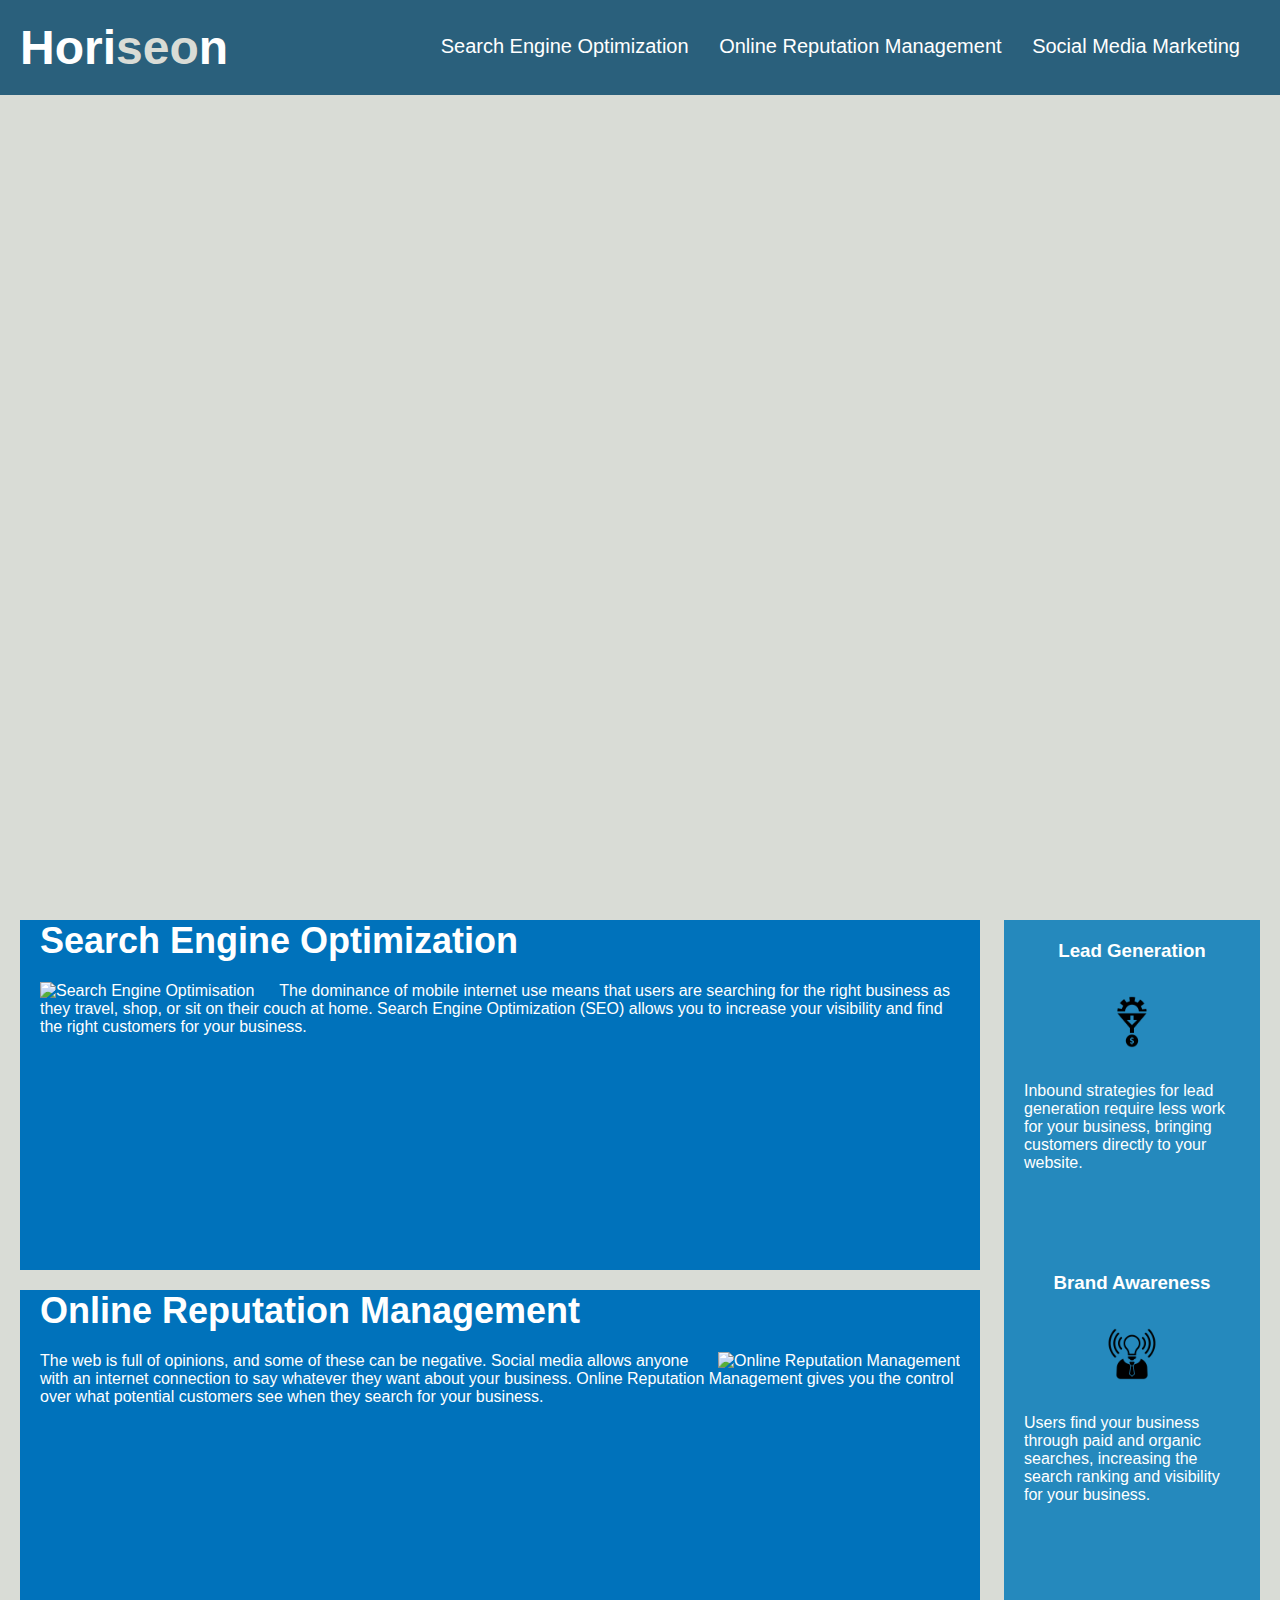
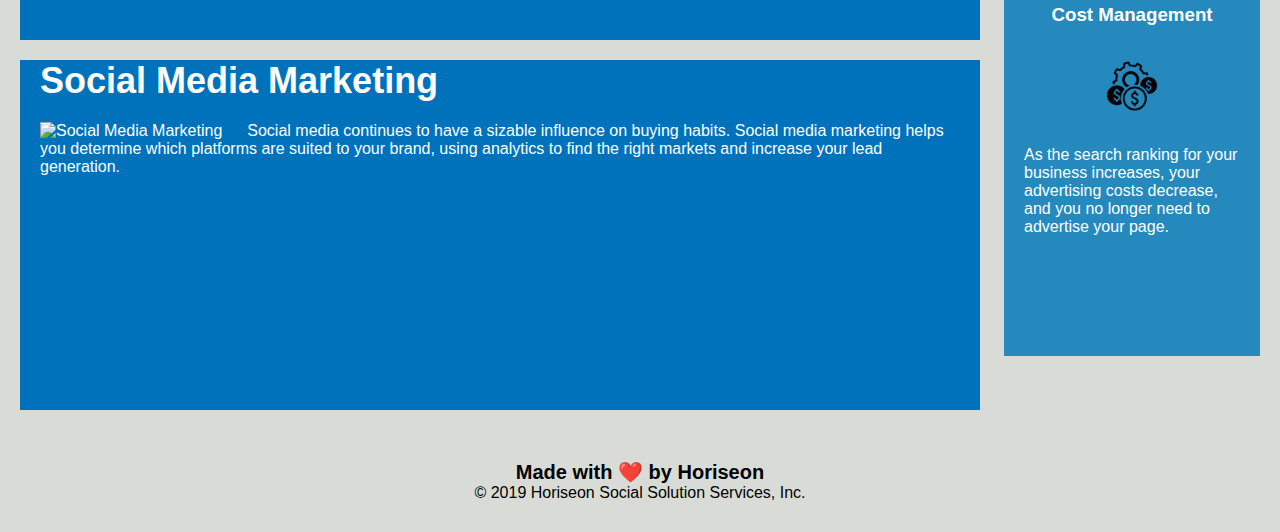
==== Horiseon-refractor/index.html @ 9849fde3 "updated src" ====
<!DOCTYPE html>
<html lang="en-gb">

<head>
    
    <meta charset="UTF-8" />
    <link rel="stylesheet" href="./Assets/css/style.css">
    <title>Horiseon</title>

</head>

<body>
    
    <div class="header">
        
        <!-- Site title -->
        <h1>Hori<span class="seo">seo</span>n</h1>
        
        <!-- Site nav bar -->
        <div>
            
            <ul>
                
                <li>
                    <a href="#search-engine-optimization">Search Engine Optimization</a>
                </li>
                
                <li>
                    <a href="#online-reputation-management">Online Reputation Management</a>
                </li>
                
                <li>
                    <a href="#social-media-marketing">Social Media Marketing</a>
                </li>
            
            </ul>
        
        </div>
    </div>
    
    <!-- Site hero img -->
    <div class="hero"></div>
    
    <!-- Site content -->
    <div class="content">
        
        <div class="search-engine-optimization">
            
            <h2>Search Engine Optimization</h2>
            
            <img src="./Assets/img/search-engine-optimization.jpg" class="float-left" alt="Search Engine Optimisation" />
            
            <p>
                The dominance of mobile internet use means that users are searching for the right business as they travel, shop, or sit on their couch at home. Search Engine Optimization (SEO) allows you to increase your visibility and find the right customers for your business.
            </p>
        
        </div>
        
        <div id="online-reputation-management" class="online-reputation-management">
            
            <h2>Online Reputation Management</h2>
            
            <img src="./Assets/img/online-reputation-management.jpg" class="float-right" alt="Online Reputation Management"/>
            
            <p>
                The web is full of opinions, and some of these can be negative. Social media allows anyone with an internet connection to say whatever they want about your business. Online Reputation Management gives you the control over what potential customers see when they search for your business.
            </p>
        
        </div>
       
        <div id="social-media-marketing" class="social-media-marketing">
            
            <h2>Social Media Marketing</h2>
            
            <img src="./Assets/img/social-media-marketing.jpg" class="float-left" alt="Social Media Marketing"/>
            
            <p>
                Social media continues to have a sizable influence on buying habits. Social media marketing helps you determine which platforms are suited to your brand, using analytics to find the right markets and increase your lead generation.
            </p>
        
        </div>
    
    </div>

    <!-- Side content right -->
    <div class="benefits">
        
        <div class="benefit-lead">
            
            <h3>Lead Generation</h3>
            
            <img src="./Assets/img/lead-generation.png" alt="Lead Generation"/>
            
            <p>
                Inbound strategies for lead generation require less work for your business, bringing customers directly to your website.
            </p>
        
        </div>

        <div class="benefit-brand">
            
            <h3>Brand Awareness</h3>
            
            <img src="./Assets/img/brand-awareness.png" alt="Brand Awareness"/>
            
            <p>
                Users find your business through paid and organic searches, increasing the search ranking and visibility for your business.
            </p>
        
        </div>
        
        <div class="benefit-cost">
            
            <h3>Cost Management</h3>
            
            <img src="./Assets/img/cost-management.png" alt="Cost Management"></img>
            
            <p>
                As the search ranking for your business increases, your advertising costs decrease, and you no longer need to advertise your page.
            </p>
        
        </div>
    
    </div>
    
    <!-- Site footer -->
    <div class="footer">
        
        <h2>Made with ❤️️ by Horiseon</h2>
        
        <p>
            &copy; 2019 Horiseon Social Solution Services, Inc.
        </p>
    
    </div>

</body>

</html>
---- Horiseon-refractor/Assets/css/style.css ----
* {
    box-sizing: border-box;
    padding: 0;
    margin: 0;
}

body {
    background-color: #d9dcd6;
}

.header {
    padding: 20px;
    font-family: 'Trebuchet MS', 'Lucida Sans Unicode', 'Lucida Grande', 'Lucida Sans', Arial, sans-serif;
    background-color: #2a607c;
    color: #ffffff;
}

.header h1 {
    display: inline-block;
    font-size: 48px;
}

.header h1 .seo {
    color: #d9dcd6;
}

.header div {
    padding-top: 15px;
    margin-right: 20px;
    float: right;
    font-family: 'Gill Sans', 'Gill Sans MT', Calibri, 'Trebuchet MS', sans-serif;
    font-size: 20px;
}

.header div ul {
    list-style-type: none;
}

.header div ul li {
    display: inline-block;
    margin-left: 25px;
}

a {
    color: #ffffff;
    text-decoration: none;
}

p {
    font-size: 16px;
}

.hero {
    height: 800px;
    width: 100%;
    margin-bottom: 25px;
    background-image: url("../images/digital-marketing-meeting.jpg");
    background-size: cover;
    background-position: center;
}

.float-left {
    float: left;
    margin-right: 25px;
}

.float-right {
    float: right;
}

.content {
    width: 75%;
    display: inline-block;
    margin-left: 20px;
}

.benefits {
    padding: 20px;
    margin-right: 20px;
    clear: both;
    float: right;
    width: 20%;
    height: 100%;
    font-family: 'Gill Sans', 'Gill Sans MT', Calibri, 'Trebuchet MS', sans-serif;
    background-color: #2589bd;
}

.benefit-lead {
    margin-bottom: 100px;
    color: #ffffff;
}

.benefit-brand {
    margin-bottom: 100px;
    color: #ffffff;
}

.benefit-cost {
    margin-bottom: 100px;
    color: #ffffff;
}

.benefit-lead h3 {
    margin-bottom: 10px;
    text-align: center;
}

.benefit-brand h3 {
    margin-bottom: 10px;
    text-align: center;
}

.benefit-cost h3 {
    margin-bottom: 10px;
    text-align:center;
}

.benefit-lead img {
    display: block;
    margin: 10px auto;
    max-width: 100px;
}

.benefit-brand img {
    display: block;
    margin: 10px auto;
    max-width: 100px;
}

.benefit-cost img {
    display: block;
    margin: 10px auto;
    max-width: 100px;
}

.search-engine-optimization {
    margin-bottom: 20px;
    padding-left: 20px;
    padding-right: 20px;
    padding-bottom: 20px;
    height: 350px;
    font-family: 'Gill Sans', 'Gill Sans MT', Calibri, 'Trebuchet MS', sans-serif;
    background-color: #0072bb;
    color: #ffffff;
}

.online-reputation-management {
    margin-bottom: 20px;
    padding-left: 20px;
    padding-right: 20px;
    padding-bottom: 20px;
    height: 350px;
    font-family: 'Gill Sans', 'Gill Sans MT', Calibri, 'Trebuchet MS', sans-serif;
    background-color: #0072bb;
    color: #ffffff;
}

.social-media-marketing {
    margin-bottom: 20px;
    padding-left: 20px;
    padding-right: 20px;
    padding-bottom: 20px;
    height: 350px;
    font-family: 'Gill Sans', 'Gill Sans MT', Calibri, 'Trebuchet MS', sans-serif;
    background-color: #0072bb;
    color: #ffffff;
}

.search-engine-optimization img {
    max-height: 200px;
}

.online-reputation-management img {
    max-height: 200px;
}

.social-media-marketing img {
    max-height: 200px;
}

.search-engine-optimization h2 {
    margin-bottom: 20px;
    font-size: 36px;
}

.online-reputation-management h2 {
    margin-bottom: 20px;
    font-size: 36px;
}

.social-media-marketing h2 {
    margin-bottom: 20px;
    font-size: 36px;
}

.footer {
    padding: 30px;
    clear: both;
    font-family: 'Trebuchet MS', 'Lucida Sans Unicode', 'Lucida Grande', 'Lucida Sans', Arial, sans-serif;
    text-align: center;
}

.footer h2 {
    font-size: 20px;
}
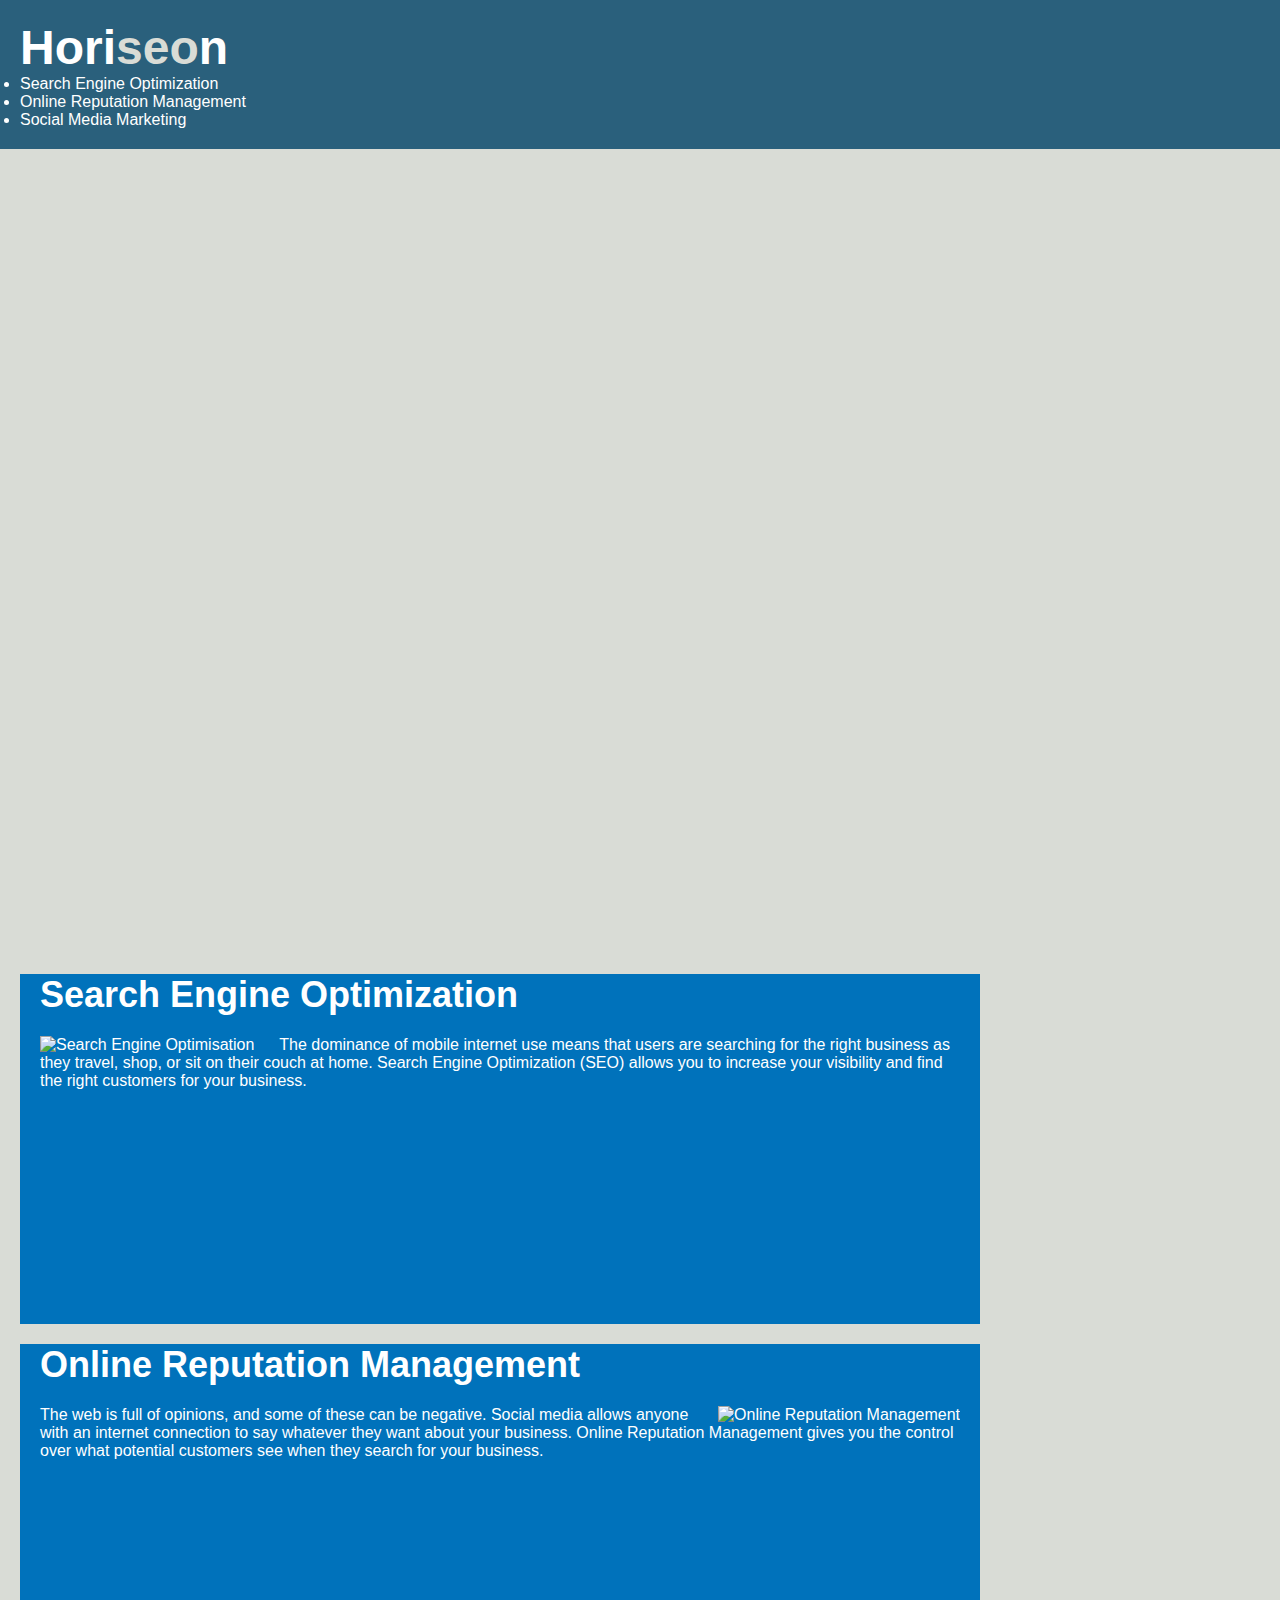
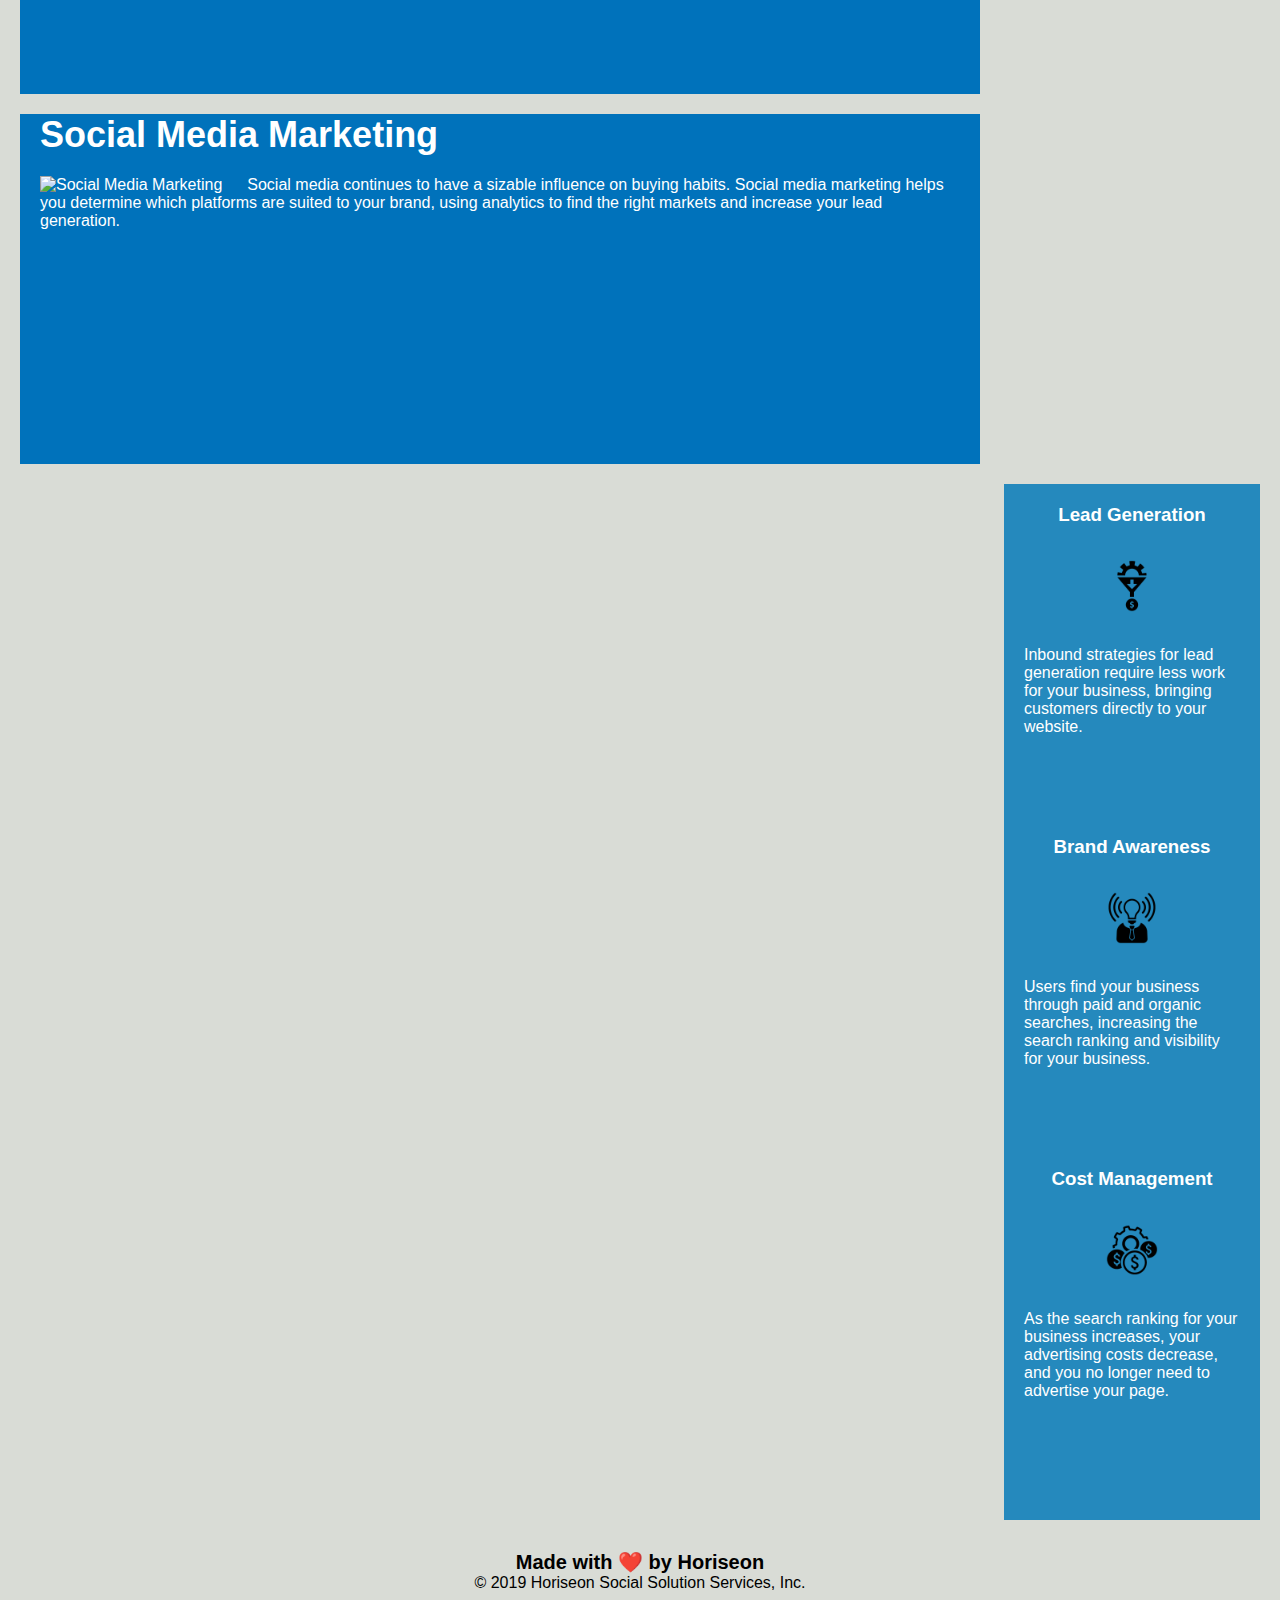
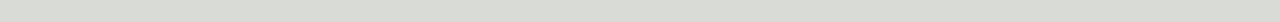
==== commit 6466c27d: "Updated html semantics" ====
--- a/Horiseon-refractor/index.html
+++ b/Horiseon-refractor/index.html
@@ -17,7 +17,7 @@
         <h1>Hori<span class="seo">seo</span>n</h1>
         
         <!-- Site nav bar -->
-        <div>
+        <nav>
             
             <ul>
                 
@@ -35,7 +35,7 @@
             
             </ul>
         
-        </div>
+        </nav>
     </div>
     
     <!-- Site hero img -->
@@ -43,7 +43,7 @@
     
     <!-- Site content -->
     <div class="content">
-        
+        <article>
         <div class="search-engine-optimization">
             
             <h2>Search Engine Optimization</h2>
@@ -79,10 +79,12 @@
             </p>
         
         </div>
+        </article>
     
     </div>
 
     <!-- Side content right -->
+    <aside>
     <div class="benefits">
         
         <div class="benefit-lead">
@@ -122,8 +124,10 @@
         </div>
     
     </div>
+    </aside>
     
     <!-- Site footer -->
+    <footer>
     <div class="footer">
         
         <h2>Made with ❤️️ by Horiseon</h2>
@@ -133,6 +137,7 @@
         </p>
     
     </div>
+    </footer>
 
 </body>
 
--- a/Horiseon-refractor/Assets/css/style.css
+++ b/Horiseon-refractor/Assets/css/style.css
@@ -54,7 +54,7 @@
     height: 800px;
     width: 100%;
     margin-bottom: 25px;
-    background-image: url("../images/digital-marketing-meeting.jpg");
+    background-image: url("../img/digital-marketing-meeting.jpg");
     background-size: cover;
     background-position: center;
 }
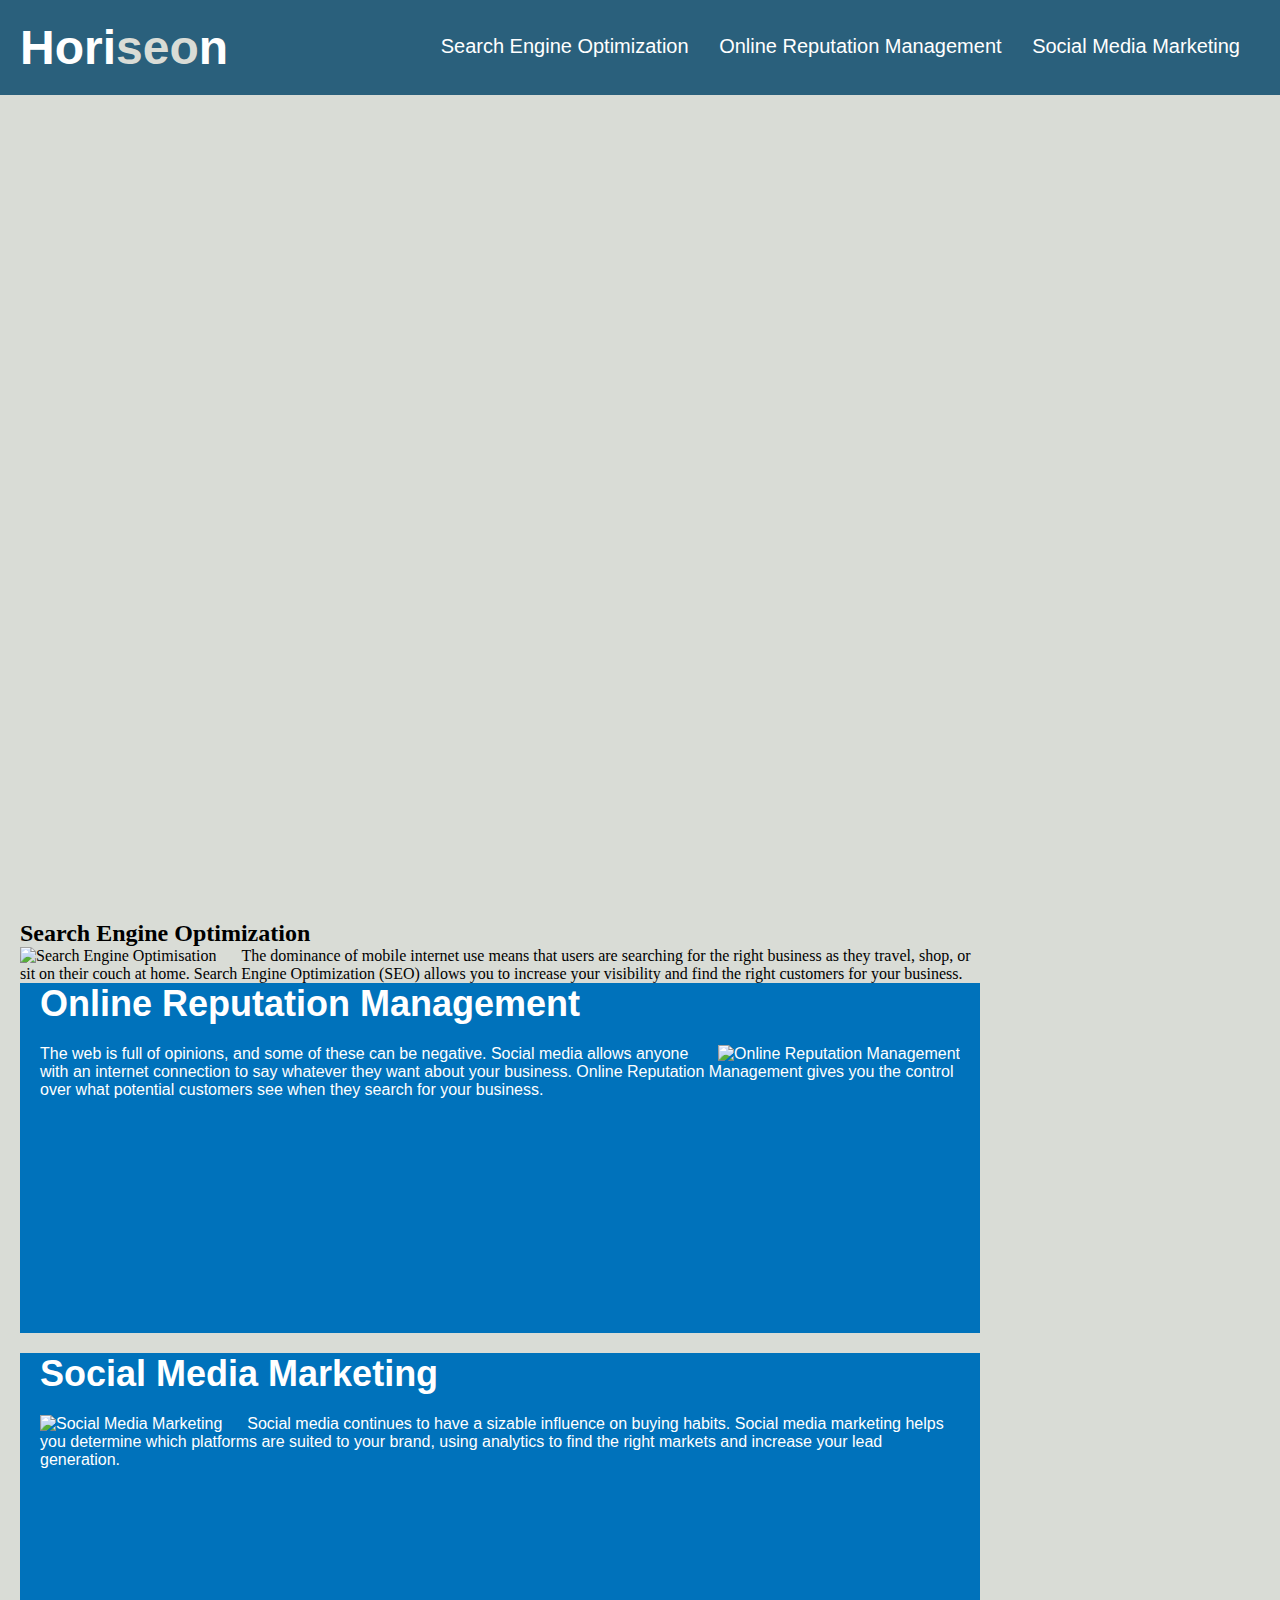
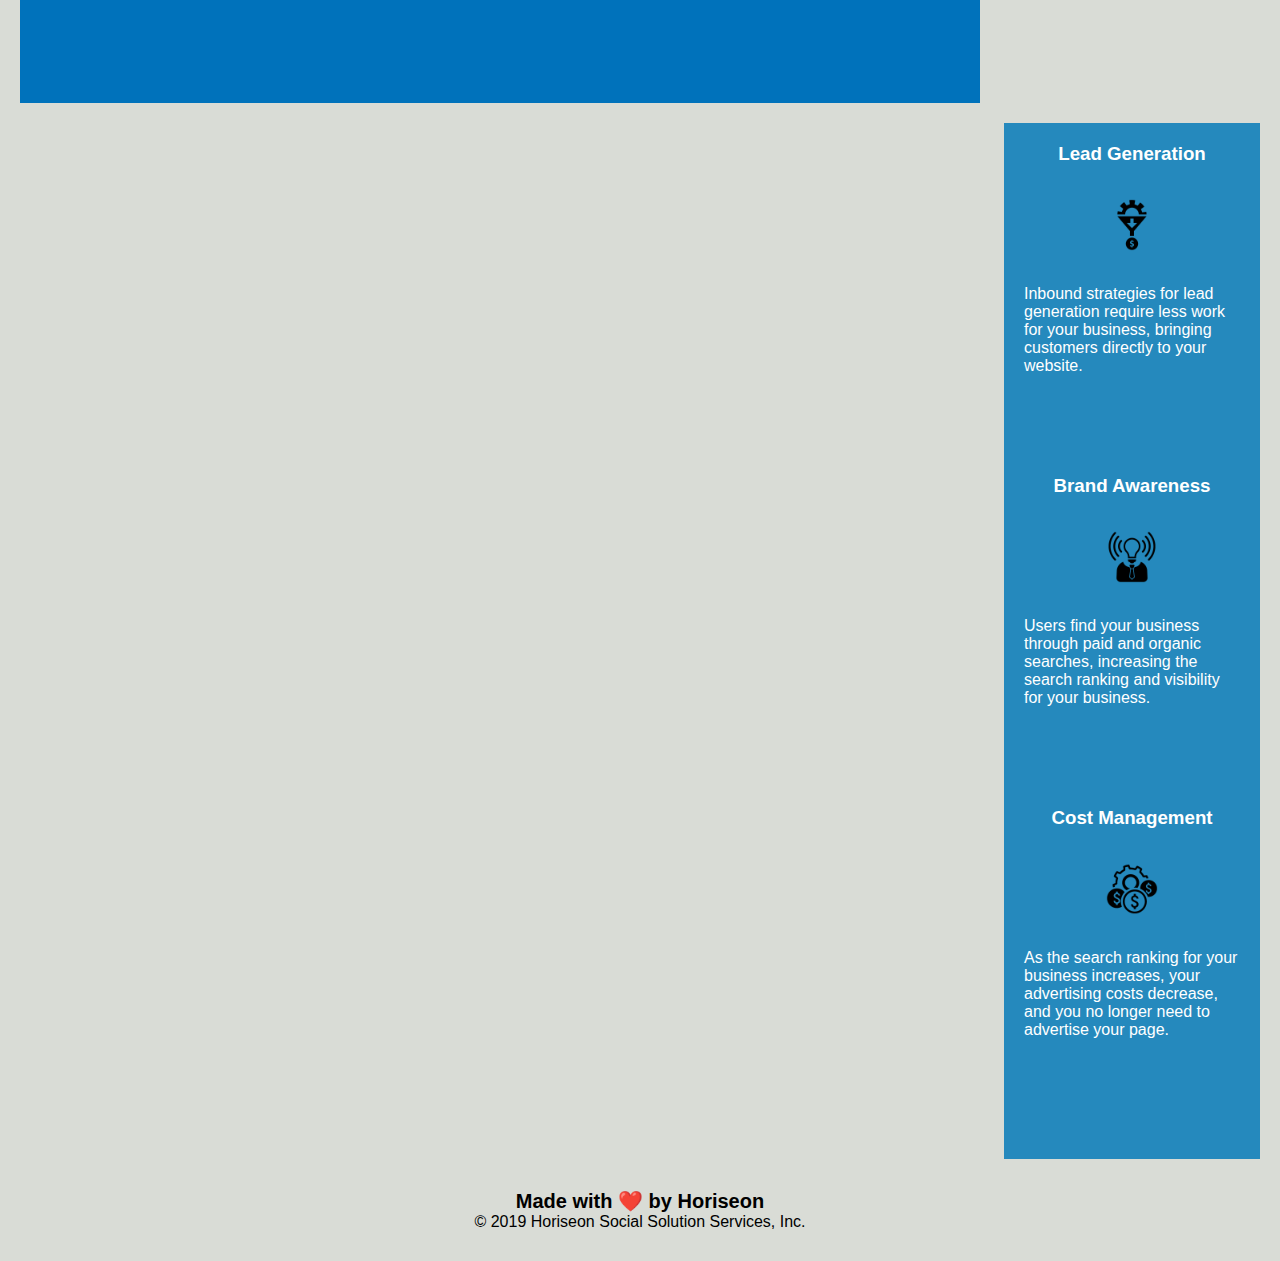
==== commit 4116469e: "repaired link" ====
--- a/Horiseon-refractor/index.html
+++ b/Horiseon-refractor/index.html
@@ -44,7 +44,7 @@
     <!-- Site content -->
     <div class="content">
         <article>
-        <div class="search-engine-optimization">
+        <div id="search-engine-optimization">
             
             <h2>Search Engine Optimization</h2>
             
--- a/Horiseon-refractor/Assets/css/style.css
+++ b/Horiseon-refractor/Assets/css/style.css
@@ -24,7 +24,7 @@
     color: #d9dcd6;
 }
 
-.header div {
+.header nav {
     padding-top: 15px;
     margin-right: 20px;
     float: right;
@@ -36,7 +36,7 @@
     list-style-type: none;
 }
 
-.header div ul li {
+.header nav ul li {
     display: inline-block;
     margin-left: 25px;
 }
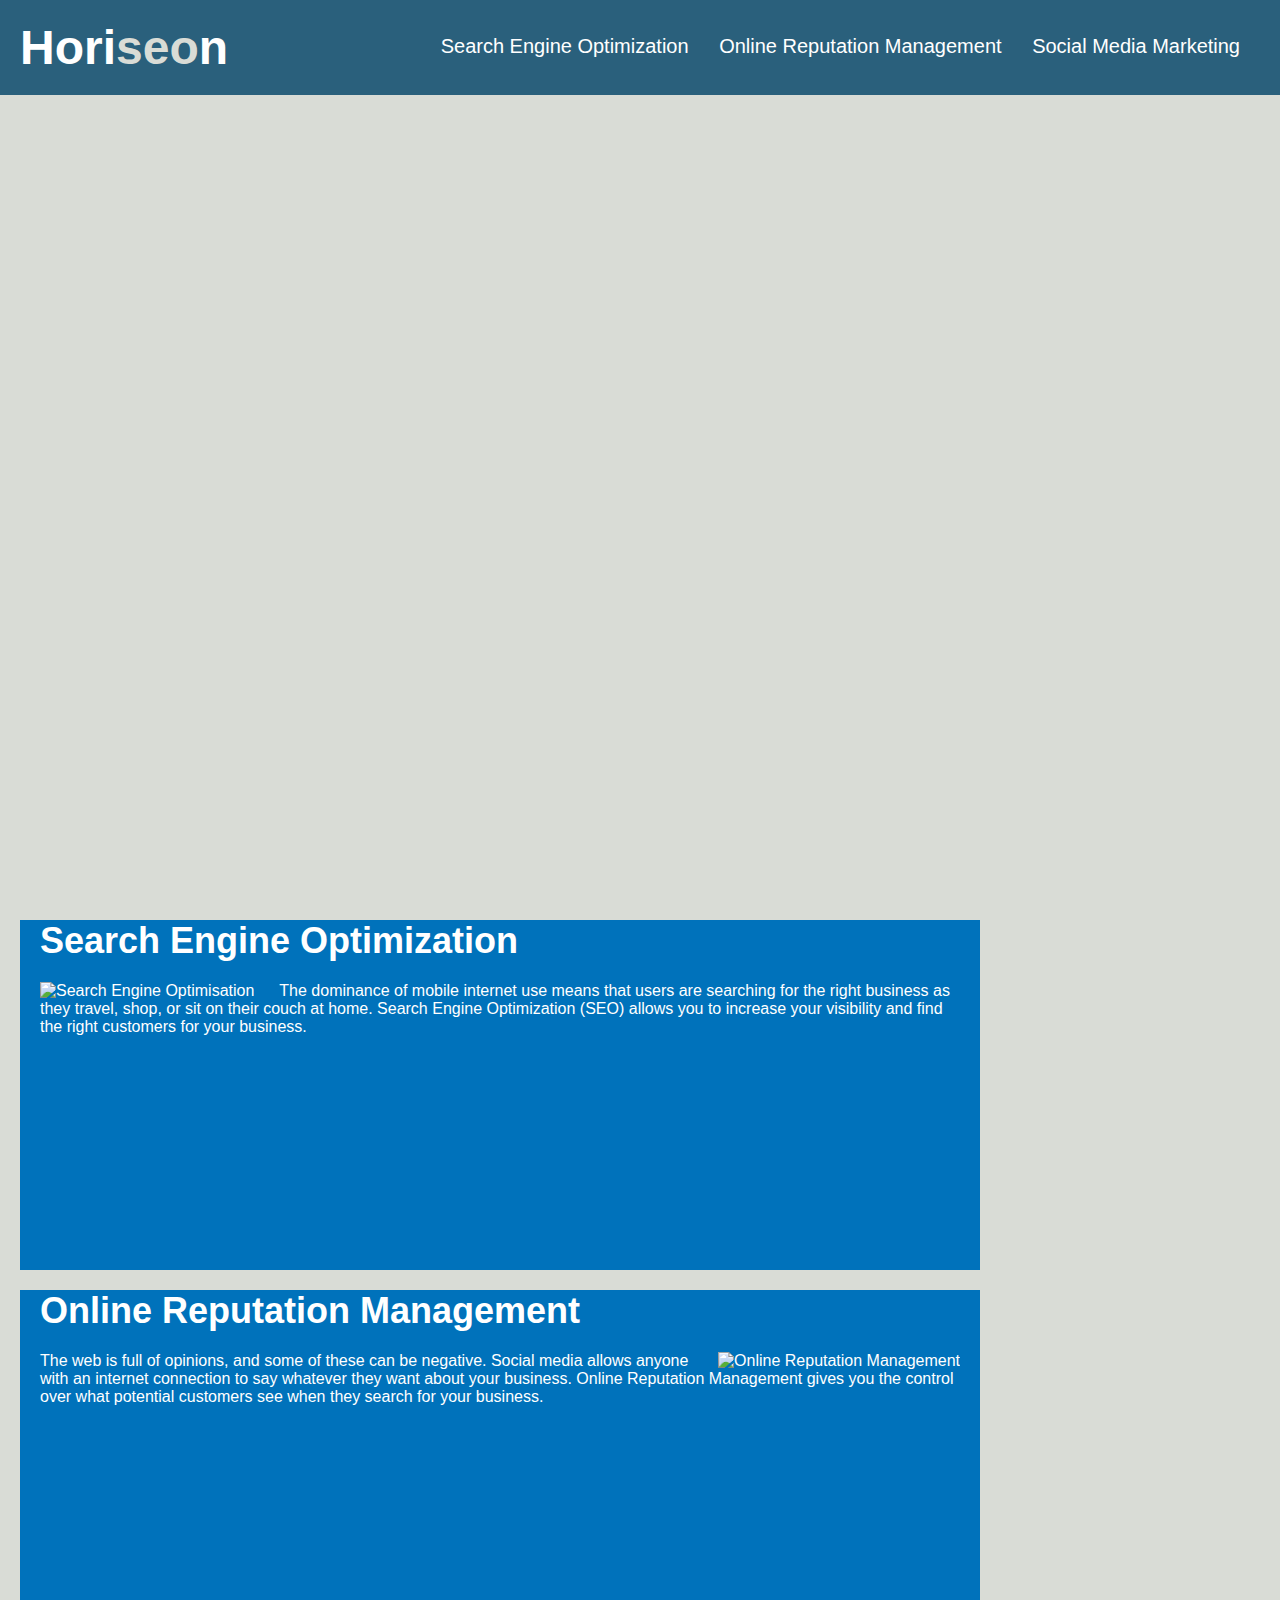
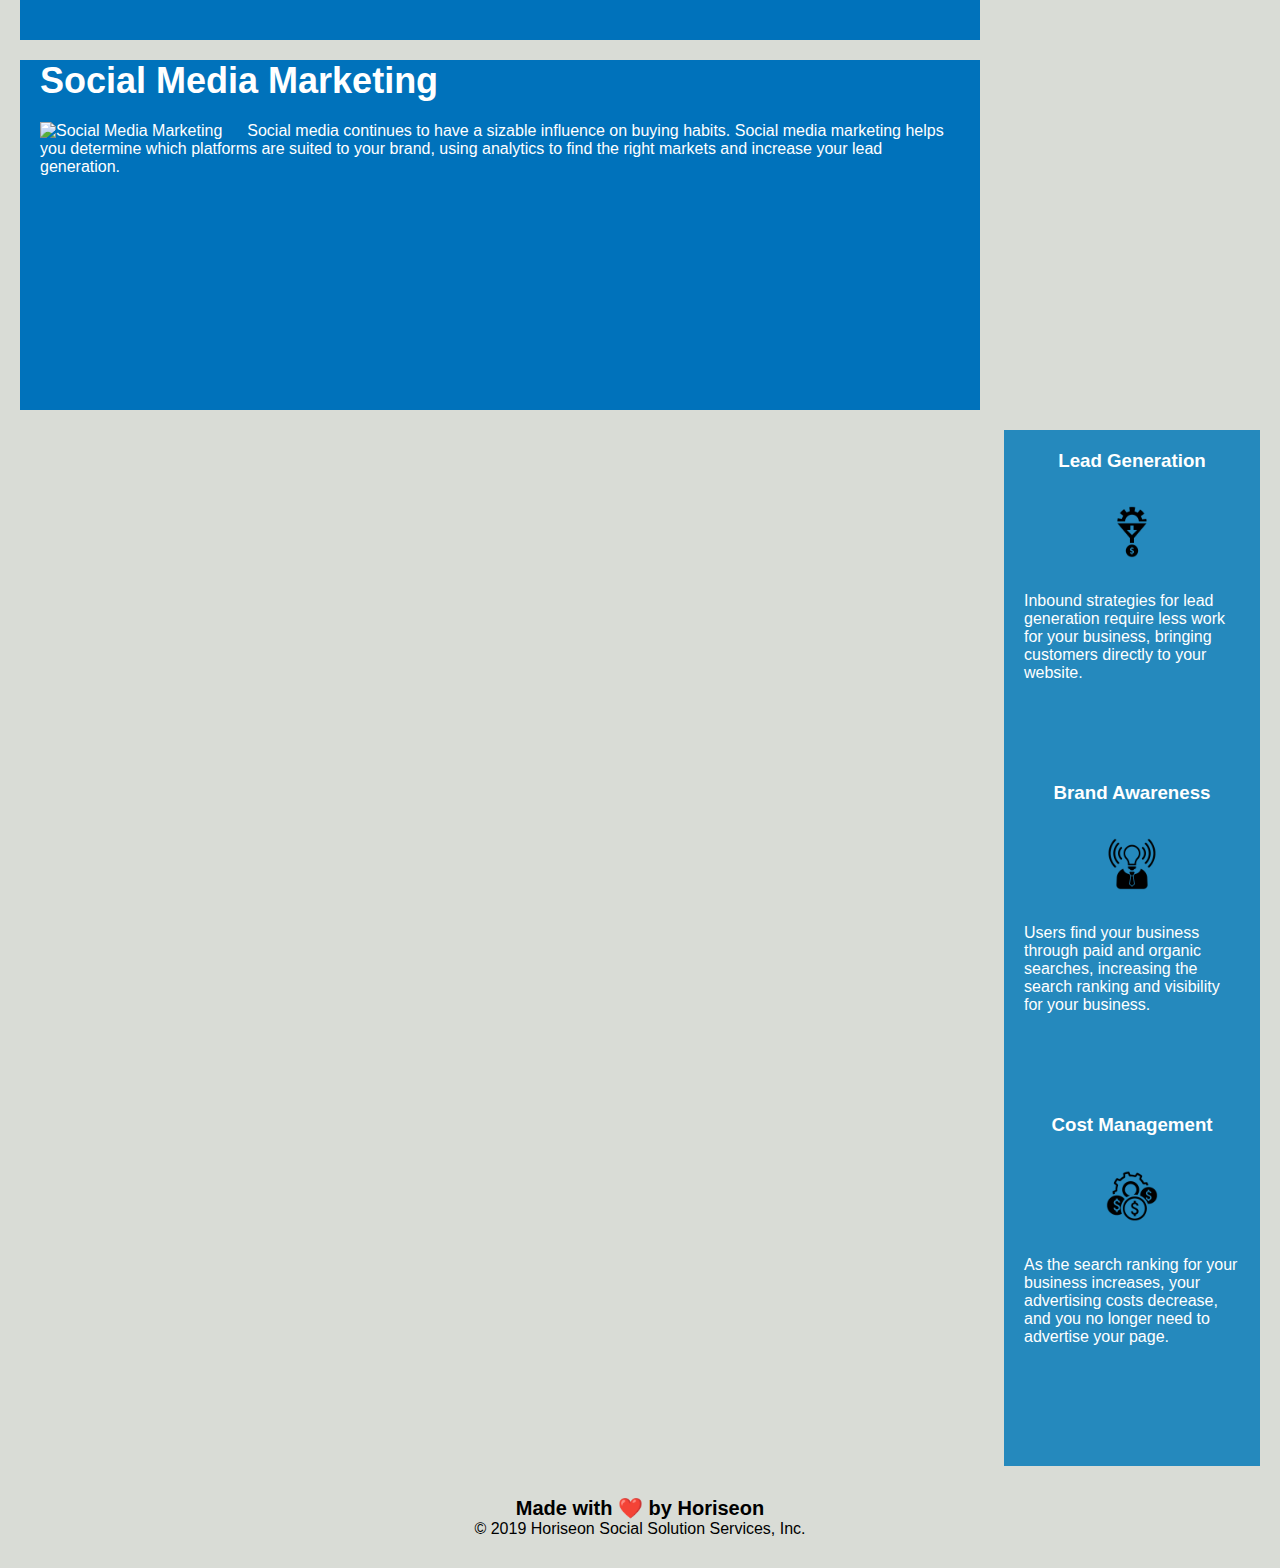
==== commit 7328aa67: "repaired css class" ====
--- a/Horiseon-refractor/index.html
+++ b/Horiseon-refractor/index.html
@@ -43,8 +43,8 @@
     
     <!-- Site content -->
     <div class="content">
-        <article>
-        <div id="search-engine-optimization">
+        
+        <div id="search-engine-optimization" class="search-engine-optimization">
             
             <h2>Search Engine Optimization</h2>
             
@@ -79,7 +79,7 @@
             </p>
         
         </div>
-        </article>
+        
     
     </div>
 
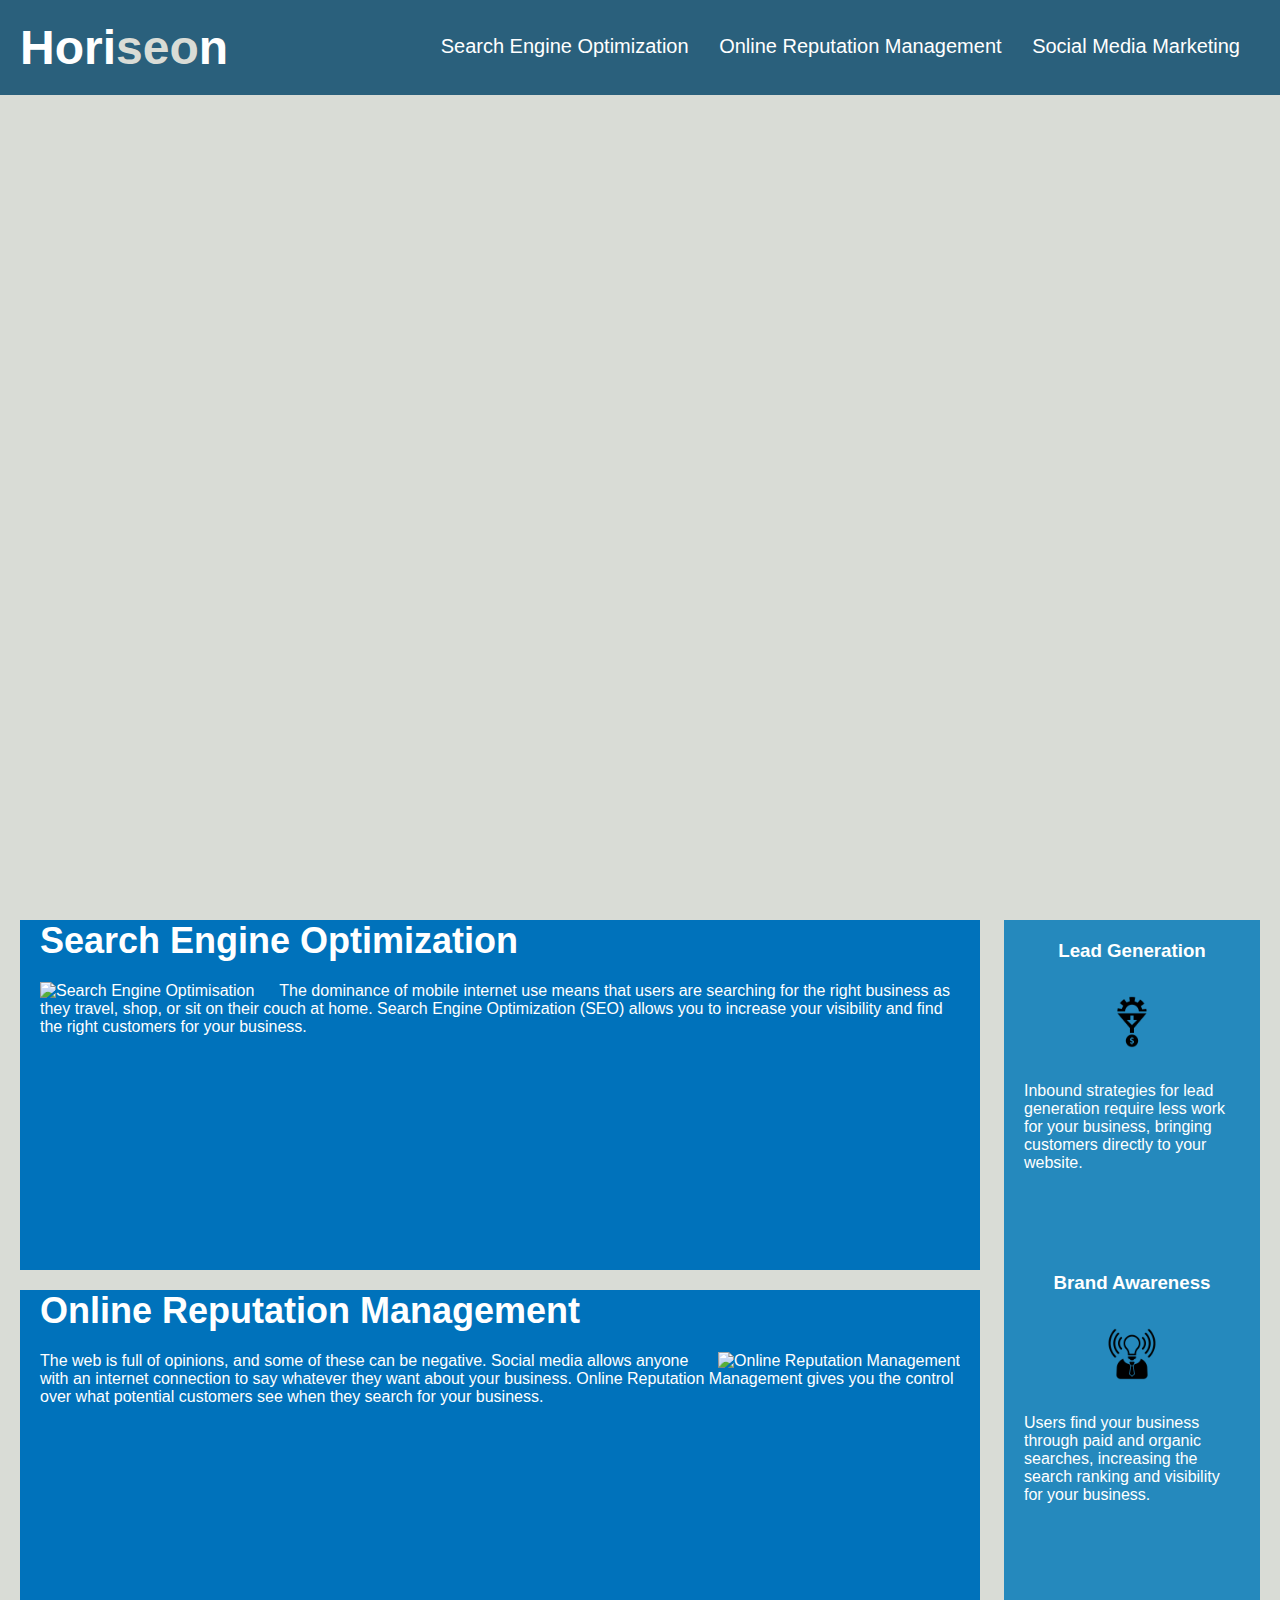
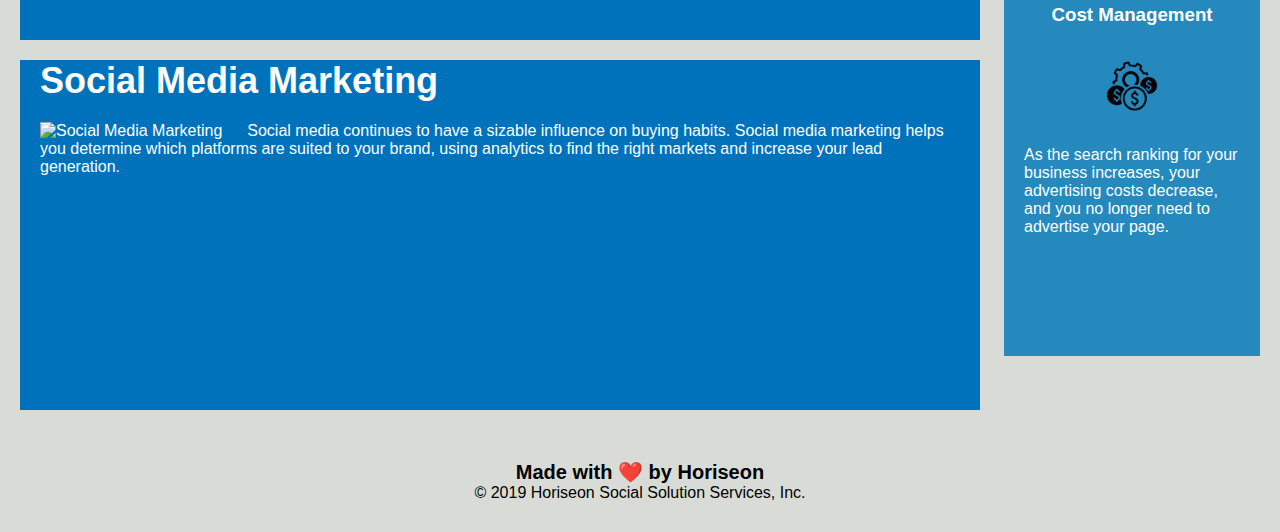
==== commit 6b38b492: "updated html" ====
--- a/Horiseon-refractor/index.html
+++ b/Horiseon-refractor/index.html
@@ -84,7 +84,7 @@
     </div>
 
     <!-- Side content right -->
-    <aside>
+    
     <div class="benefits">
         
         <div class="benefit-lead">
@@ -124,7 +124,7 @@
         </div>
     
     </div>
-    </aside>
+    
     
     <!-- Site footer -->
     <footer>
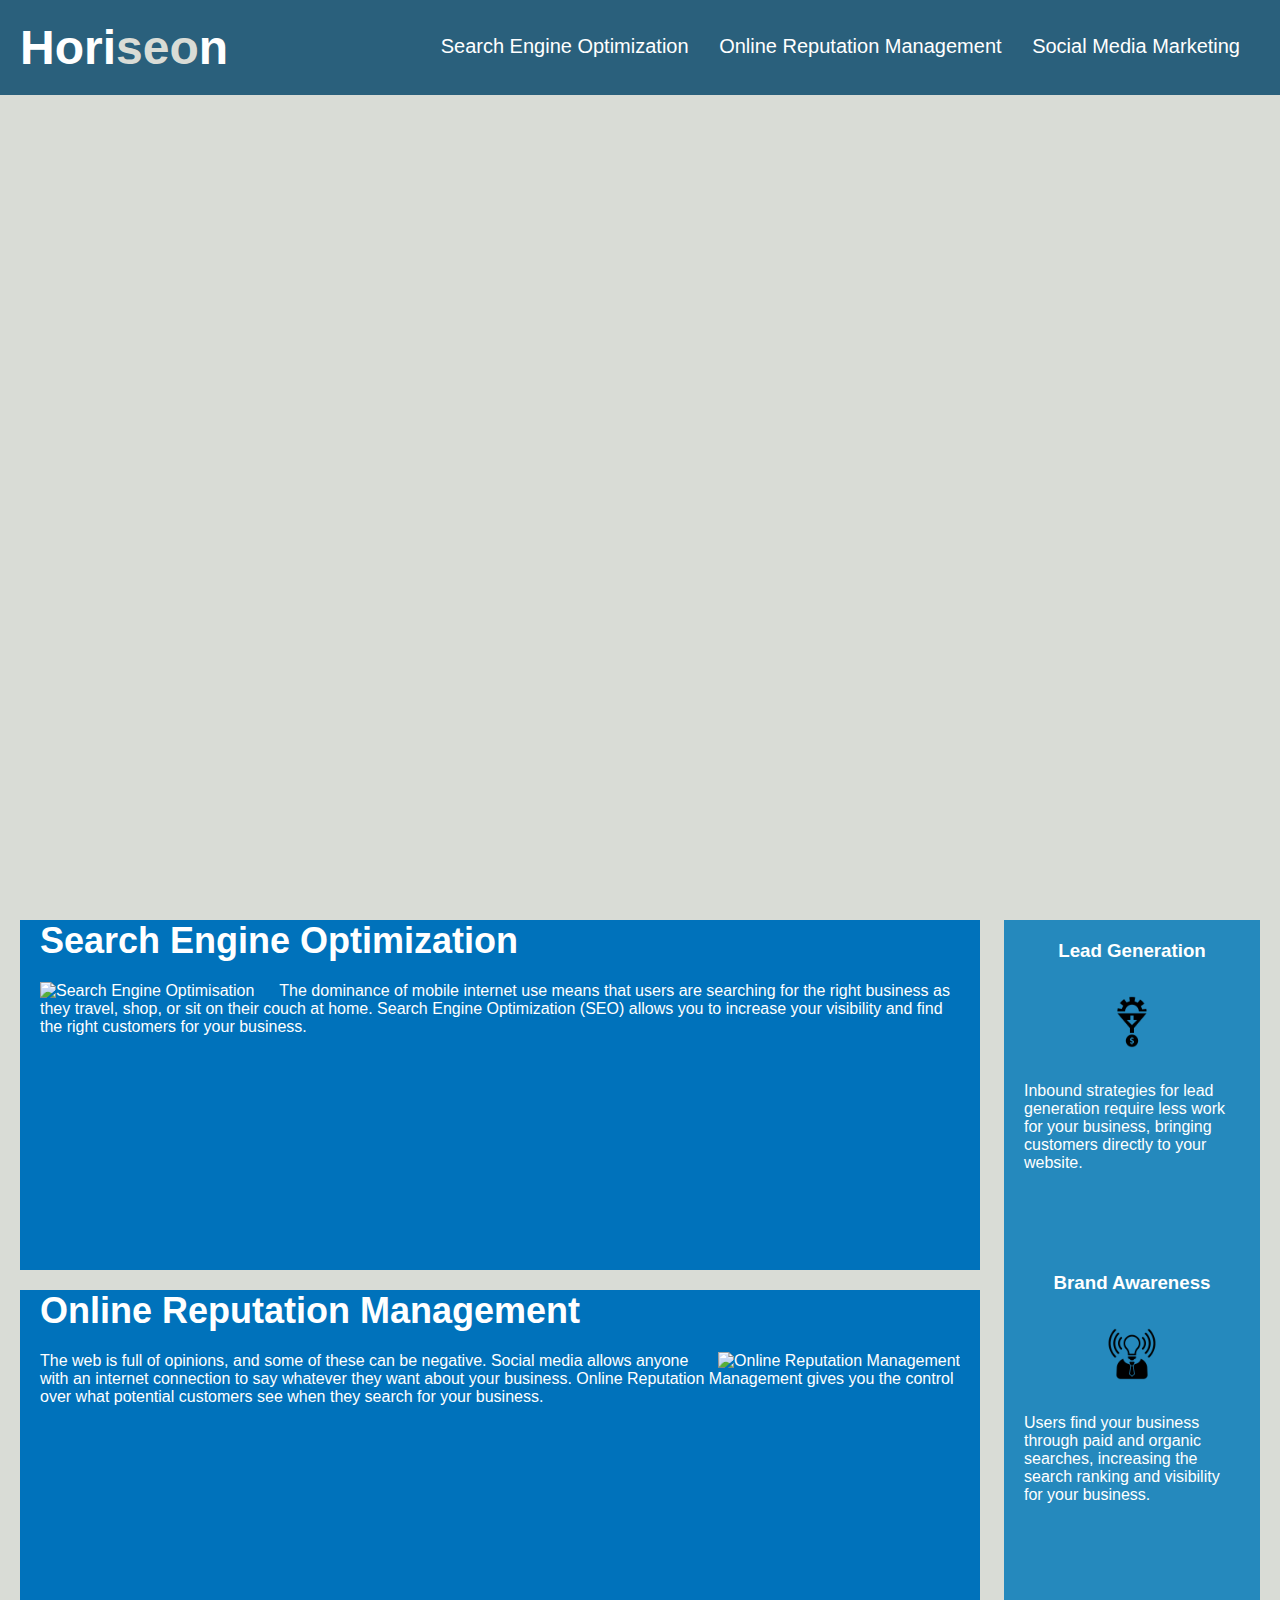
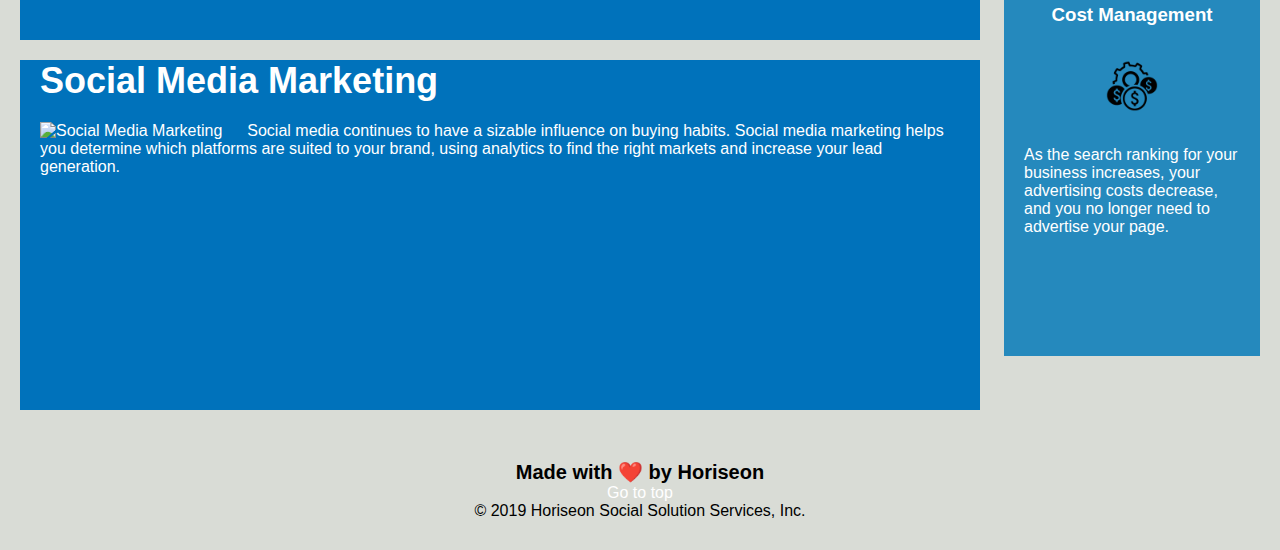
==== commit 2ae768d4: "added back to top link" ====
--- a/Horiseon-refractor/index.html
+++ b/Horiseon-refractor/index.html
@@ -11,7 +11,7 @@
 
 <body>
     
-    <div class="header">
+    <div class="header" id="header">
         
         <!-- Site title -->
         <h1>Hori<span class="seo">seo</span>n</h1>
@@ -131,6 +131,8 @@
     <div class="footer">
         
         <h2>Made with ❤️️ by Horiseon</h2>
+
+        <a href="#header">Go to top</a>
         
         <p>
             &copy; 2019 Horiseon Social Solution Services, Inc.
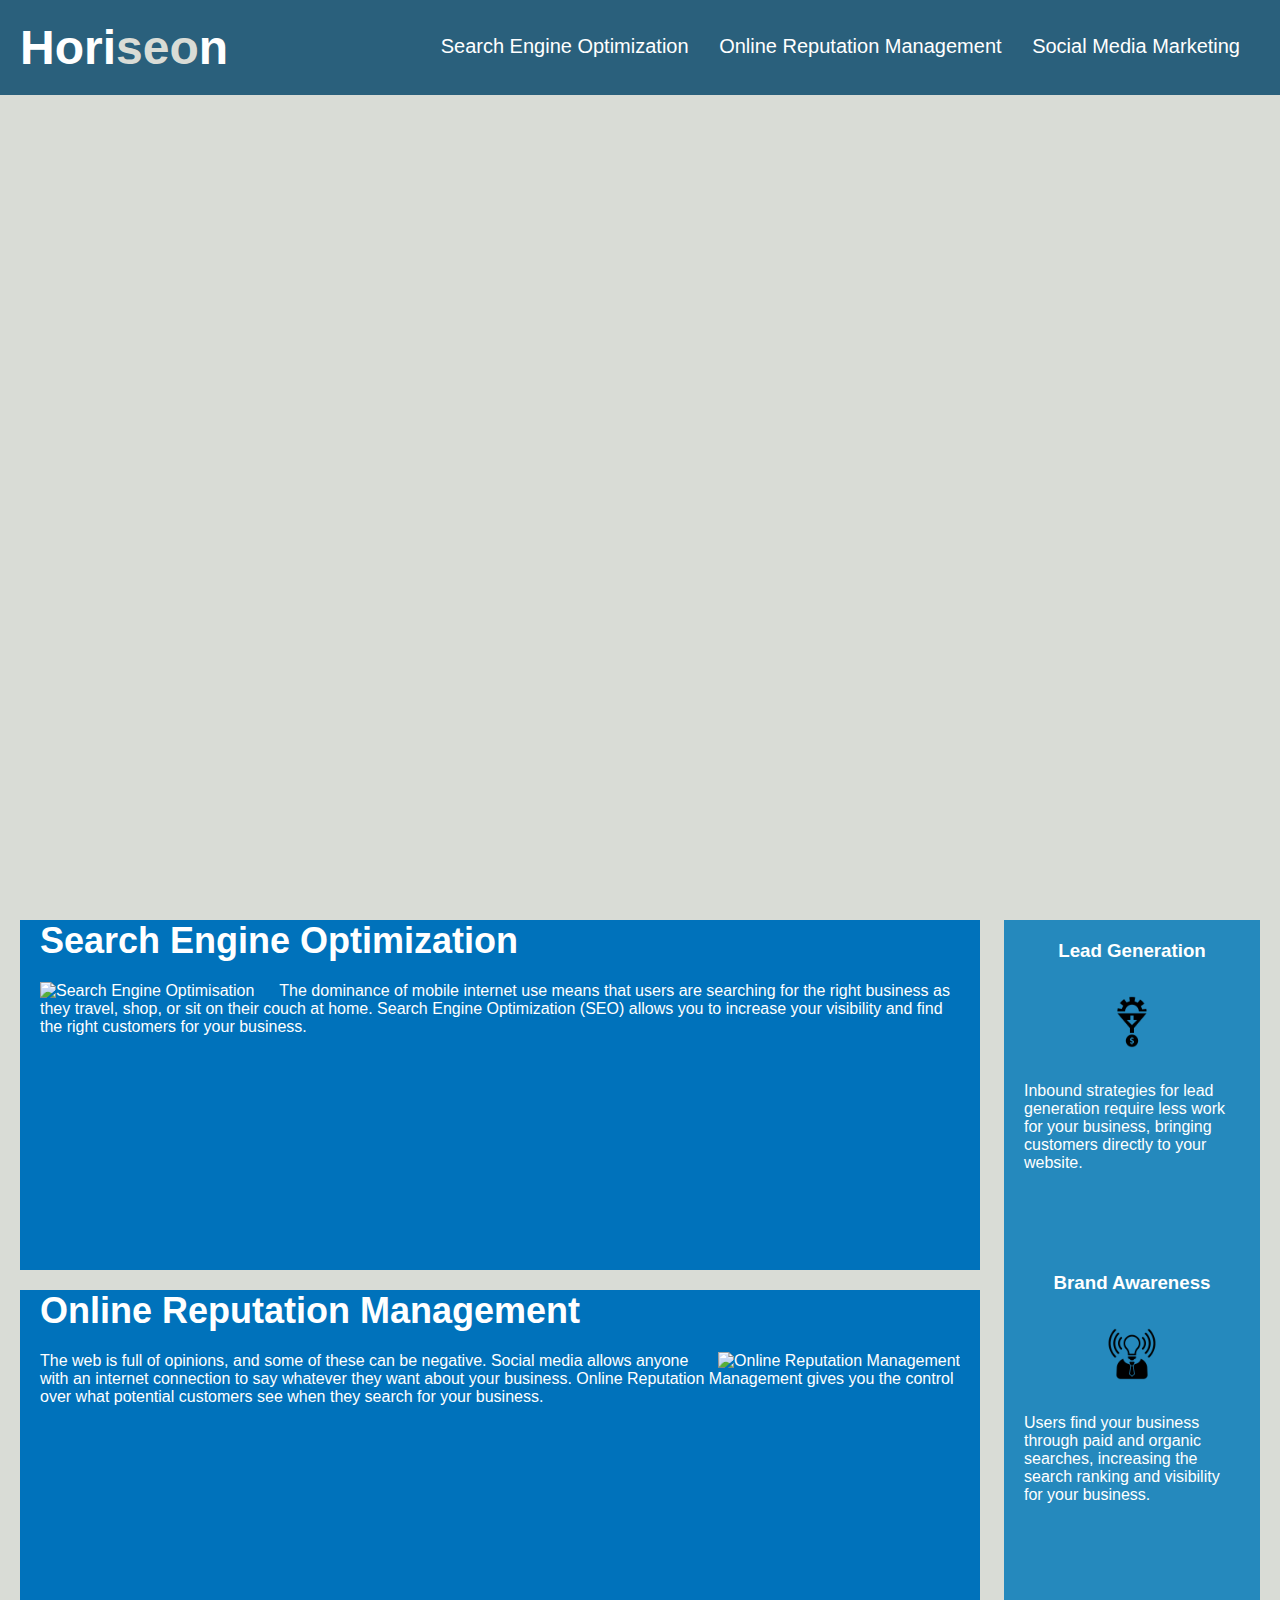
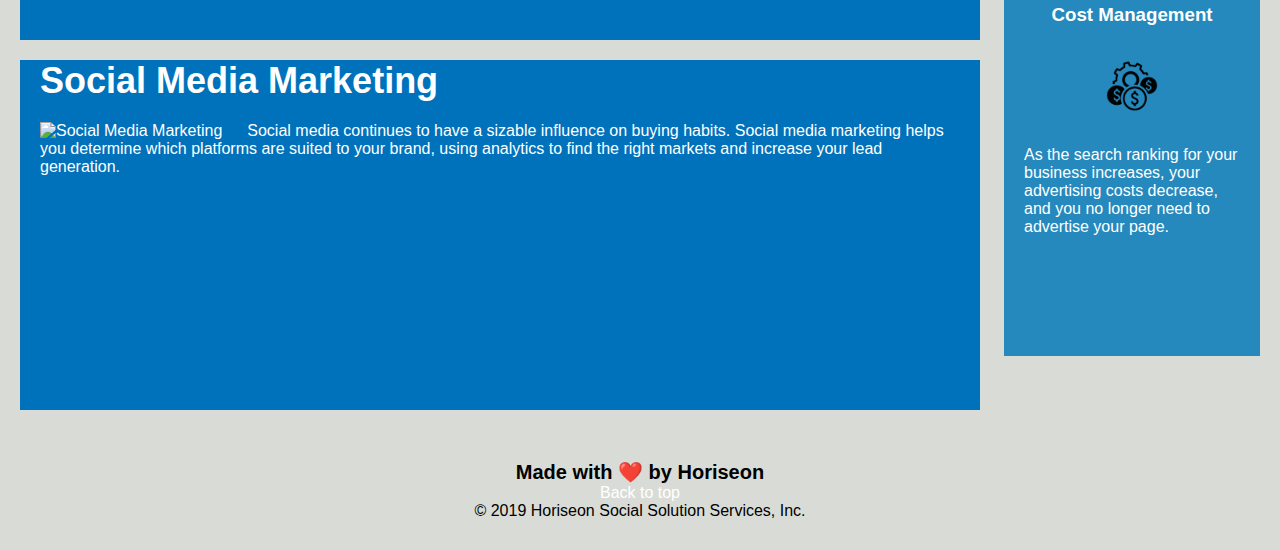
==== commit 5681acf5: "finished page" ====
--- a/Horiseon-refractor/index.html
+++ b/Horiseon-refractor/index.html
@@ -132,7 +132,7 @@
         
         <h2>Made with ❤️️ by Horiseon</h2>
 
-        <a href="#header">Go to top</a>
+        <a href="#header">Back to top</a>
         
         <p>
             &copy; 2019 Horiseon Social Solution Services, Inc.
